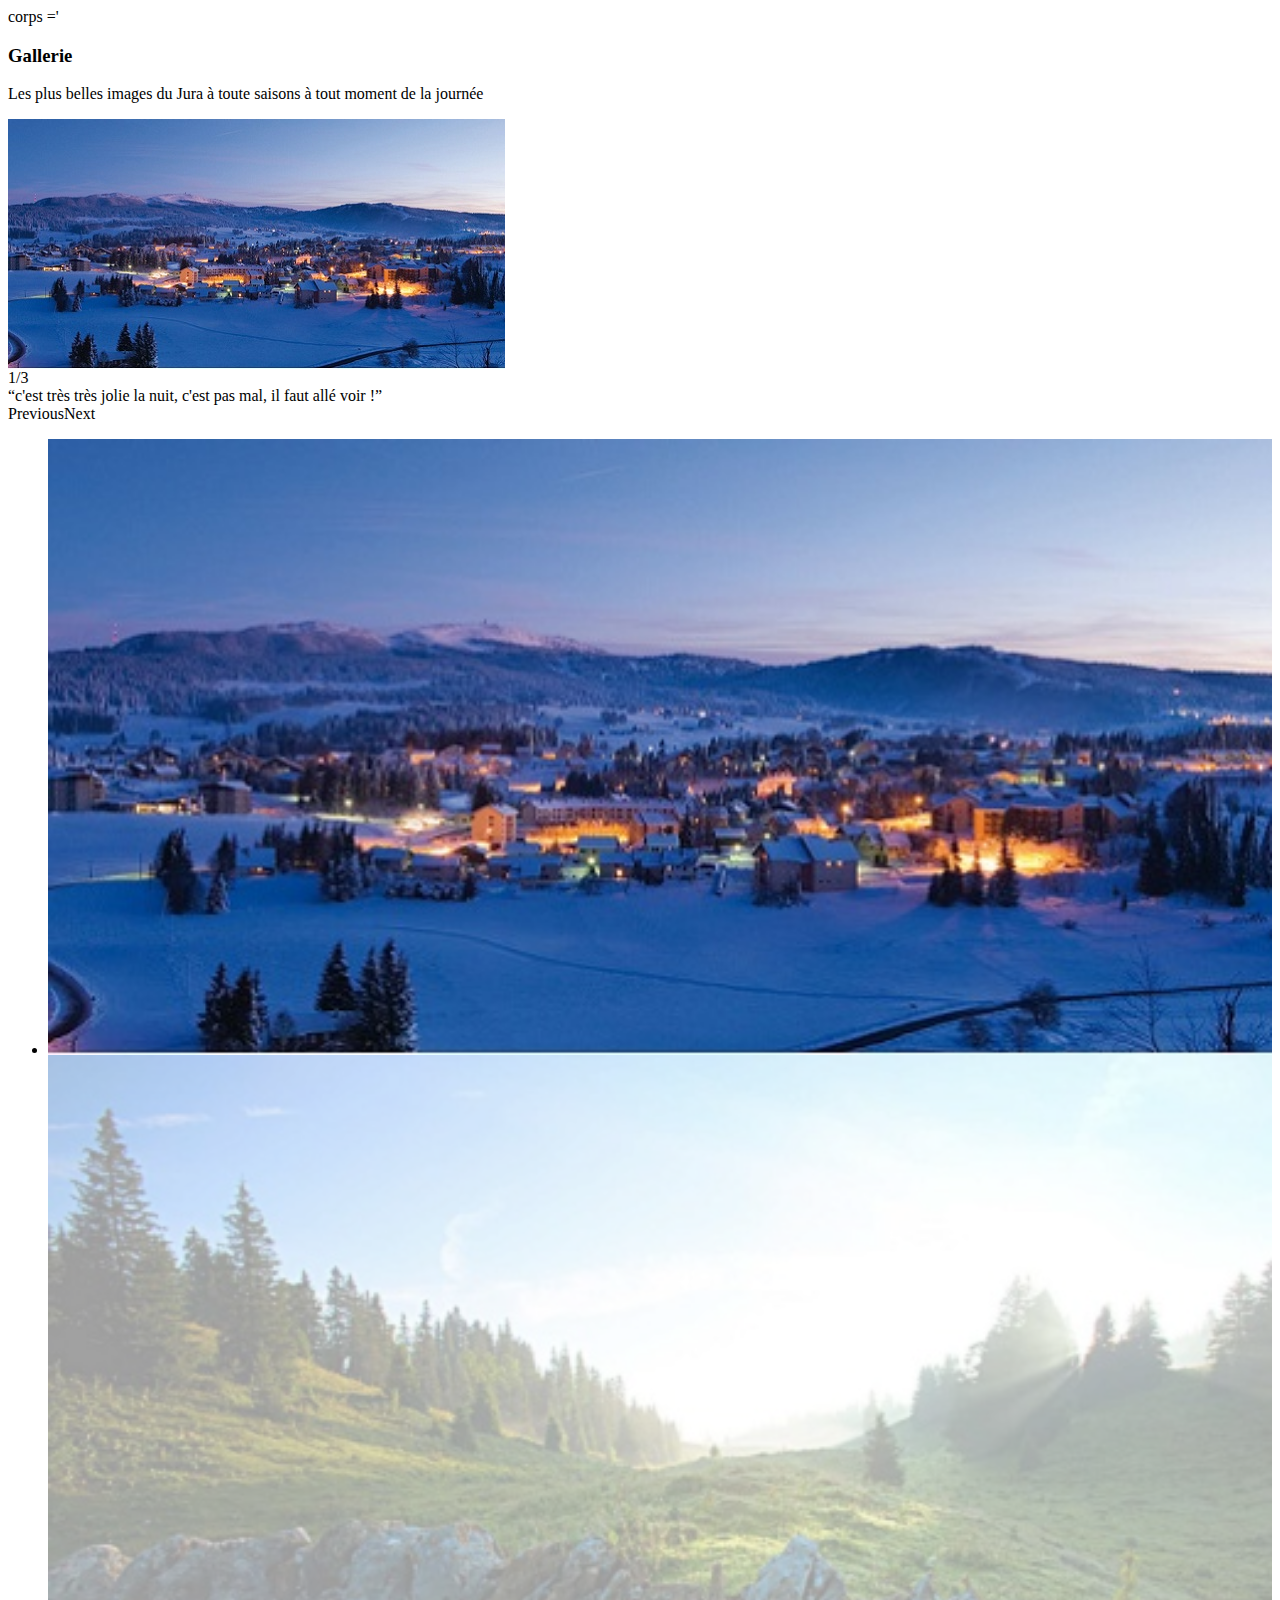
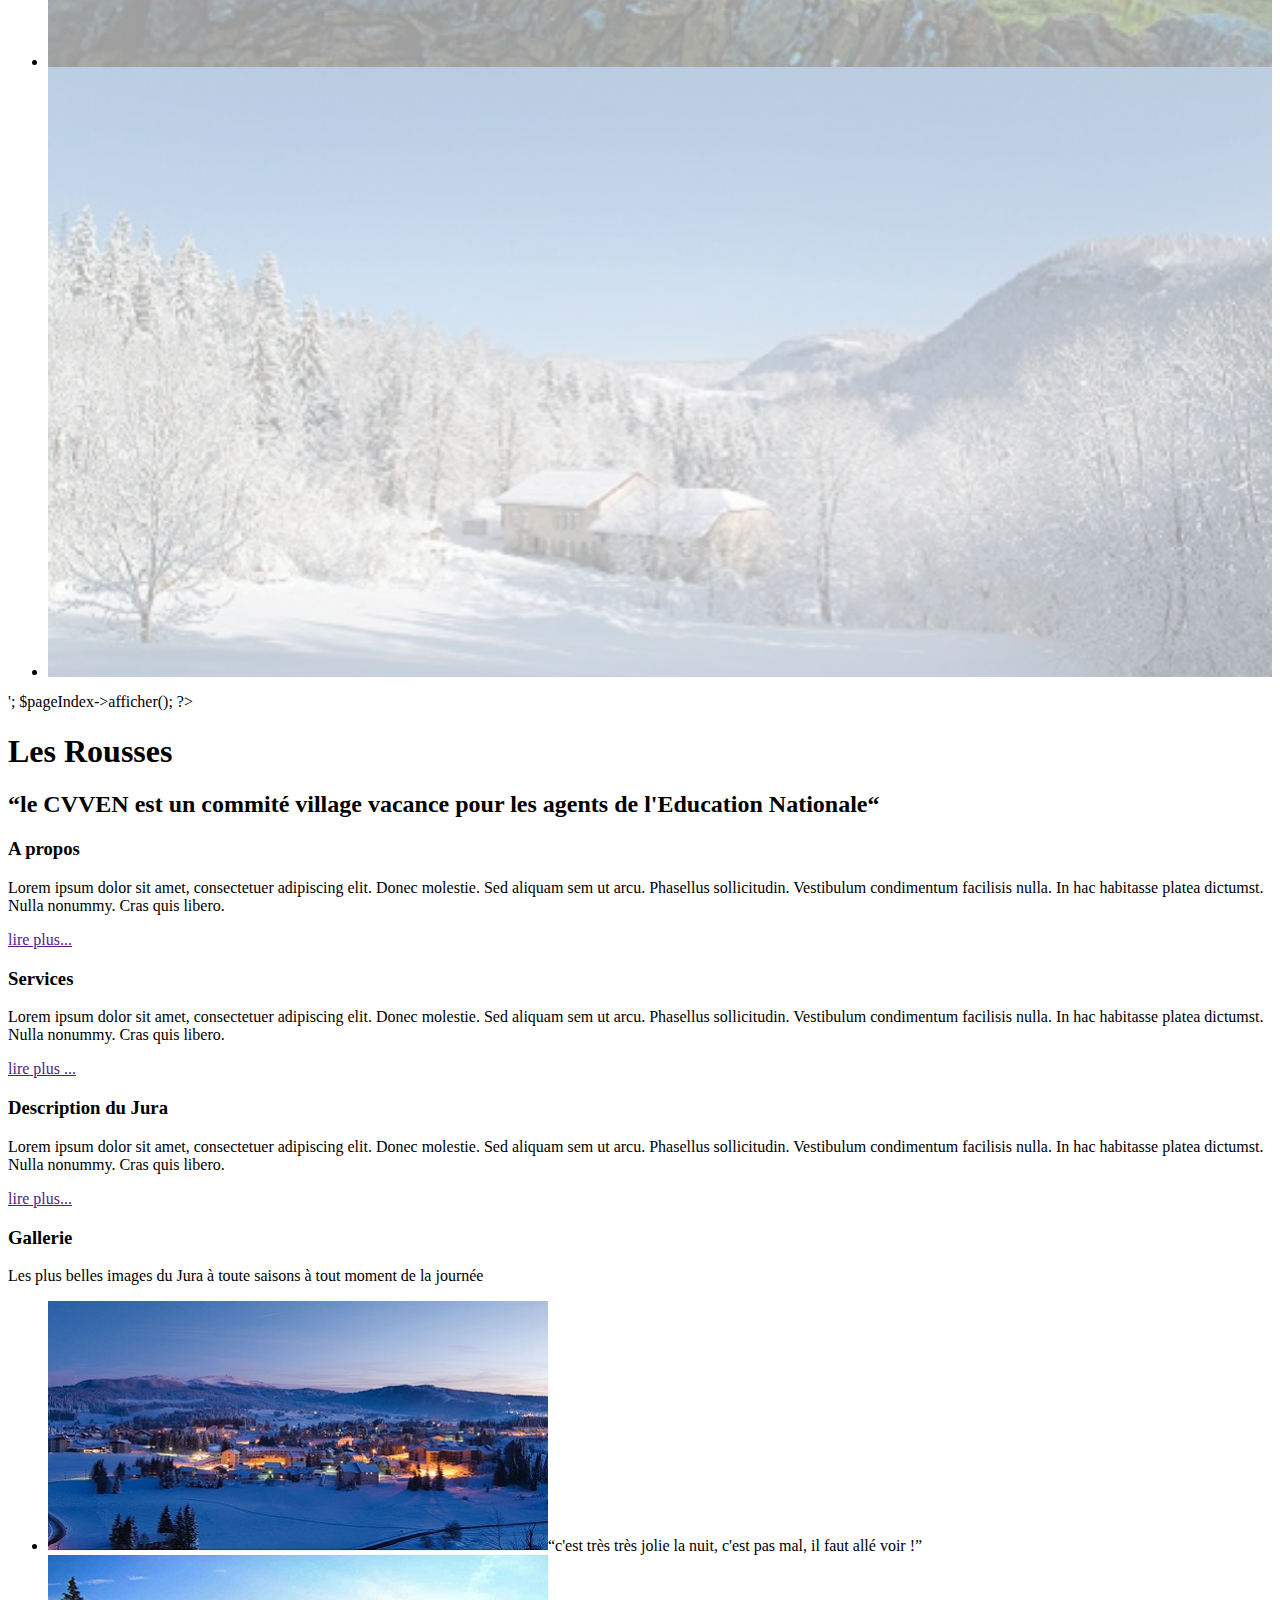
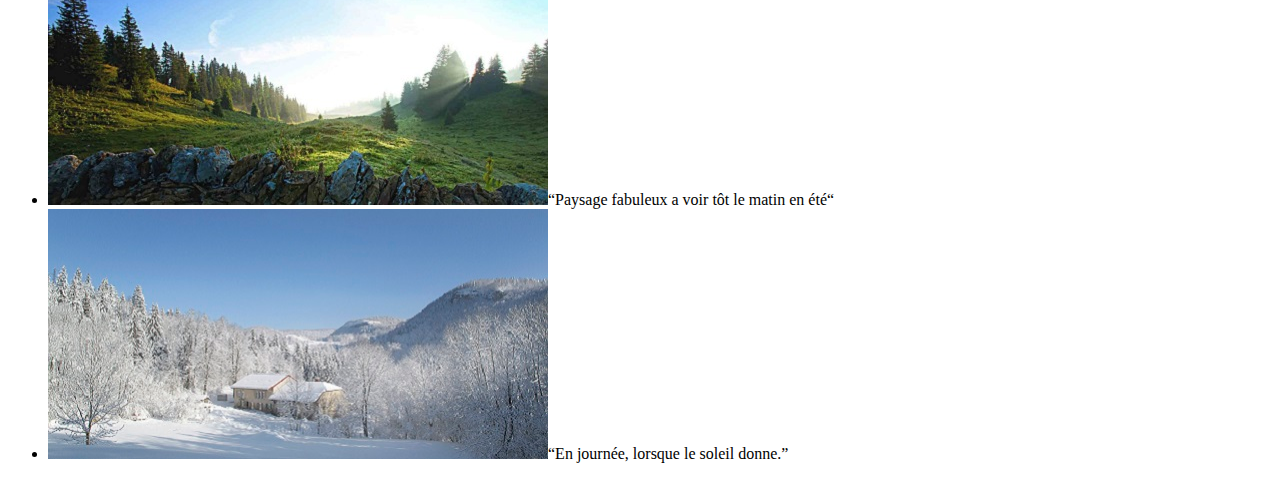
==== think-simple/contact.html @ 6ad969b8 "Merge remote-tracking branch 'refs/remotes/origin/WEB'" ====
<?php
	Include("./Class/page_base.php");
	$pageIndex = new page_base("site du BTS SIO");
	$pageIndex->corps ='
	<div class="holder_content1">
    <section class="group4">
      <h3>Gallerie</h3>
      <p>Les plus belles images du Jura à toute saisons à tout moment de la journée</p>
      <div class="pikachoose">
        <ul id="pikame" >
          <li><a href="#"><img src="images/juraN.jpg" width="500" height="250" alt=""></a><span>“c'est très très jolie la nuit, c'est pas mal, il faut allé voir !”</span></li>
          <li><a href="#"><img src="images/Jura.jpg" width="500" height="250" alt=""></a><span>“Paysage fabuleux a voir tôt le matin en été“ </span></li>
          <li><a href="#"><img src="images/juraNeige.jpg" width="500" height="250" alt=""></a><span>“En journée, lorsque le soleil donne.”</span></li>
        </ul>
      </div>
    </section>
    
  </div>';
	$pageIndex->afficher();
	?>


<!DOCTYPE html>
<html lang="en" dir="ltr">
<head>
<title>Contact-les Rousses(Jura)</title>
<meta charset="UTF-8">
<!--[if lt IE 9]><script src="js/html5.js"></script><![endif]-->
<link rel="stylesheet" type="text/css" href="./css/styles.css">
<link type="text/css" href="./css/css3.css" rel="stylesheet">
<script src="js/jquery-1.6.min.js"></script>
<script src="js/jquery.pikachoose.js"></script>
<script>
$(document).ready(
function () {
    $("#pikame").PikaChoose();
});
</script>
</head>
<body>
<!--start container-->
<div id="container">

  <!--start annner_lintro-->
  <div id="intro">
    <header class="group_beft">
      <hgroup>
        <h1>Les Rousses</h1>
        <h2>“le CVVEN est un commité village vacance pour les agents de l'Education Nationale“ </h2>
      </hgroup>
    </header>
  </div>
  <!--end intro-->
  <!--start holder-->
  <div class="holder_content">
    <section class="group1">
      <h3>A propos</h3>
      <p>Lorem ipsum dolor sit amet, consectetuer adipiscing elit. Donec molestie. Sed aliquam sem ut arcu. Phasellus sollicitudin. Vestibulum condimentum facilisis nulla. In hac habitasse platea dictumst. Nulla nonummy. Cras quis libero.</p>
      <a href=""><span class="read_more">lire plus...</span></a> </section>
    <section class="group2">
      <h3>Services</h3>
      <p>Lorem ipsum dolor sit amet, consectetuer adipiscing elit. Donec molestie. Sed aliquam sem ut arcu. Phasellus sollicitudin. Vestibulum condimentum facilisis nulla. In hac habitasse platea dictumst. Nulla nonummy. Cras quis libero.</p>
      <a href=""><span class="read_more">lire plus ...</span></a> </section>
    <section class="group3">
      <h3>Description du Jura</h3>
      <p>Lorem ipsum dolor sit amet, consectetuer adipiscing elit. Donec molestie. Sed aliquam sem ut arcu. Phasellus sollicitudin. Vestibulum condimentum facilisis nulla. In hac habitasse platea dictumst. Nulla nonummy. Cras quis libero.</p>
      <a href=""><span class="read_more">lire plus...</span></a> </section>
  </div>
  <!--end holder-->
  <!--start holder-->
  <div class="holder_content1">
    <section class="group4">
      <h3>Gallerie</h3>
      <p>Les plus belles images du Jura à toute saisons à tout moment de la journée</p>
      <div class="pikachoose">
        <ul id="pikame" >
          <li><a href="#"><img src="images/juraN.jpg" width="500" height="250" alt=""></a><span>“c'est très très jolie la nuit, c'est pas mal, il faut allé voir !”</span></li>
          <li><a href="#"><img src="images/Jura.jpg" width="500" height="250" alt=""></a><span>“Paysage fabuleux a voir tôt le matin en été“ </span></li>
          <li><a href="#"><img src="images/juraNeige.jpg" width="500" height="250" alt=""></a><span>“En journée, lorsque le soleil donne.”</span></li>
        </ul>
      </div>
    </section>
    
  </div>
  <!--end holder-->
</div>
<!--end container-->

</body>
</html>
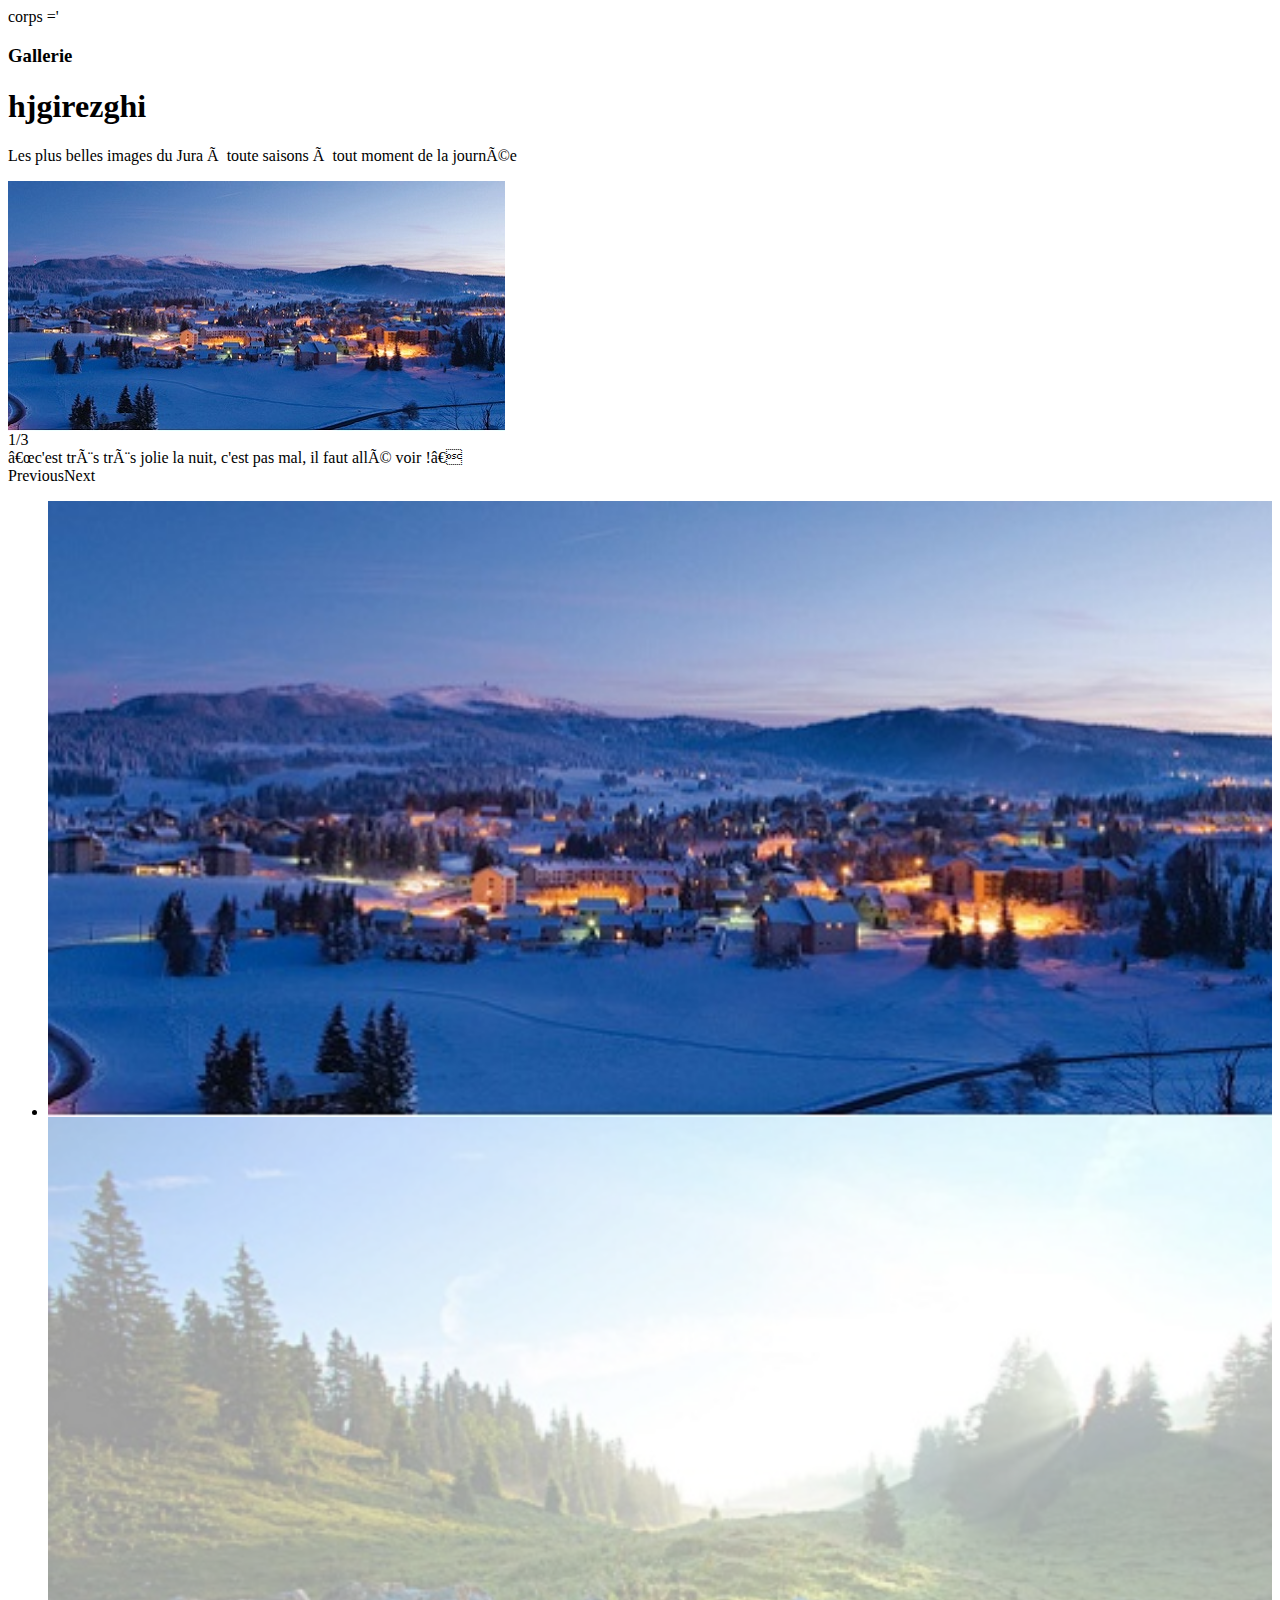
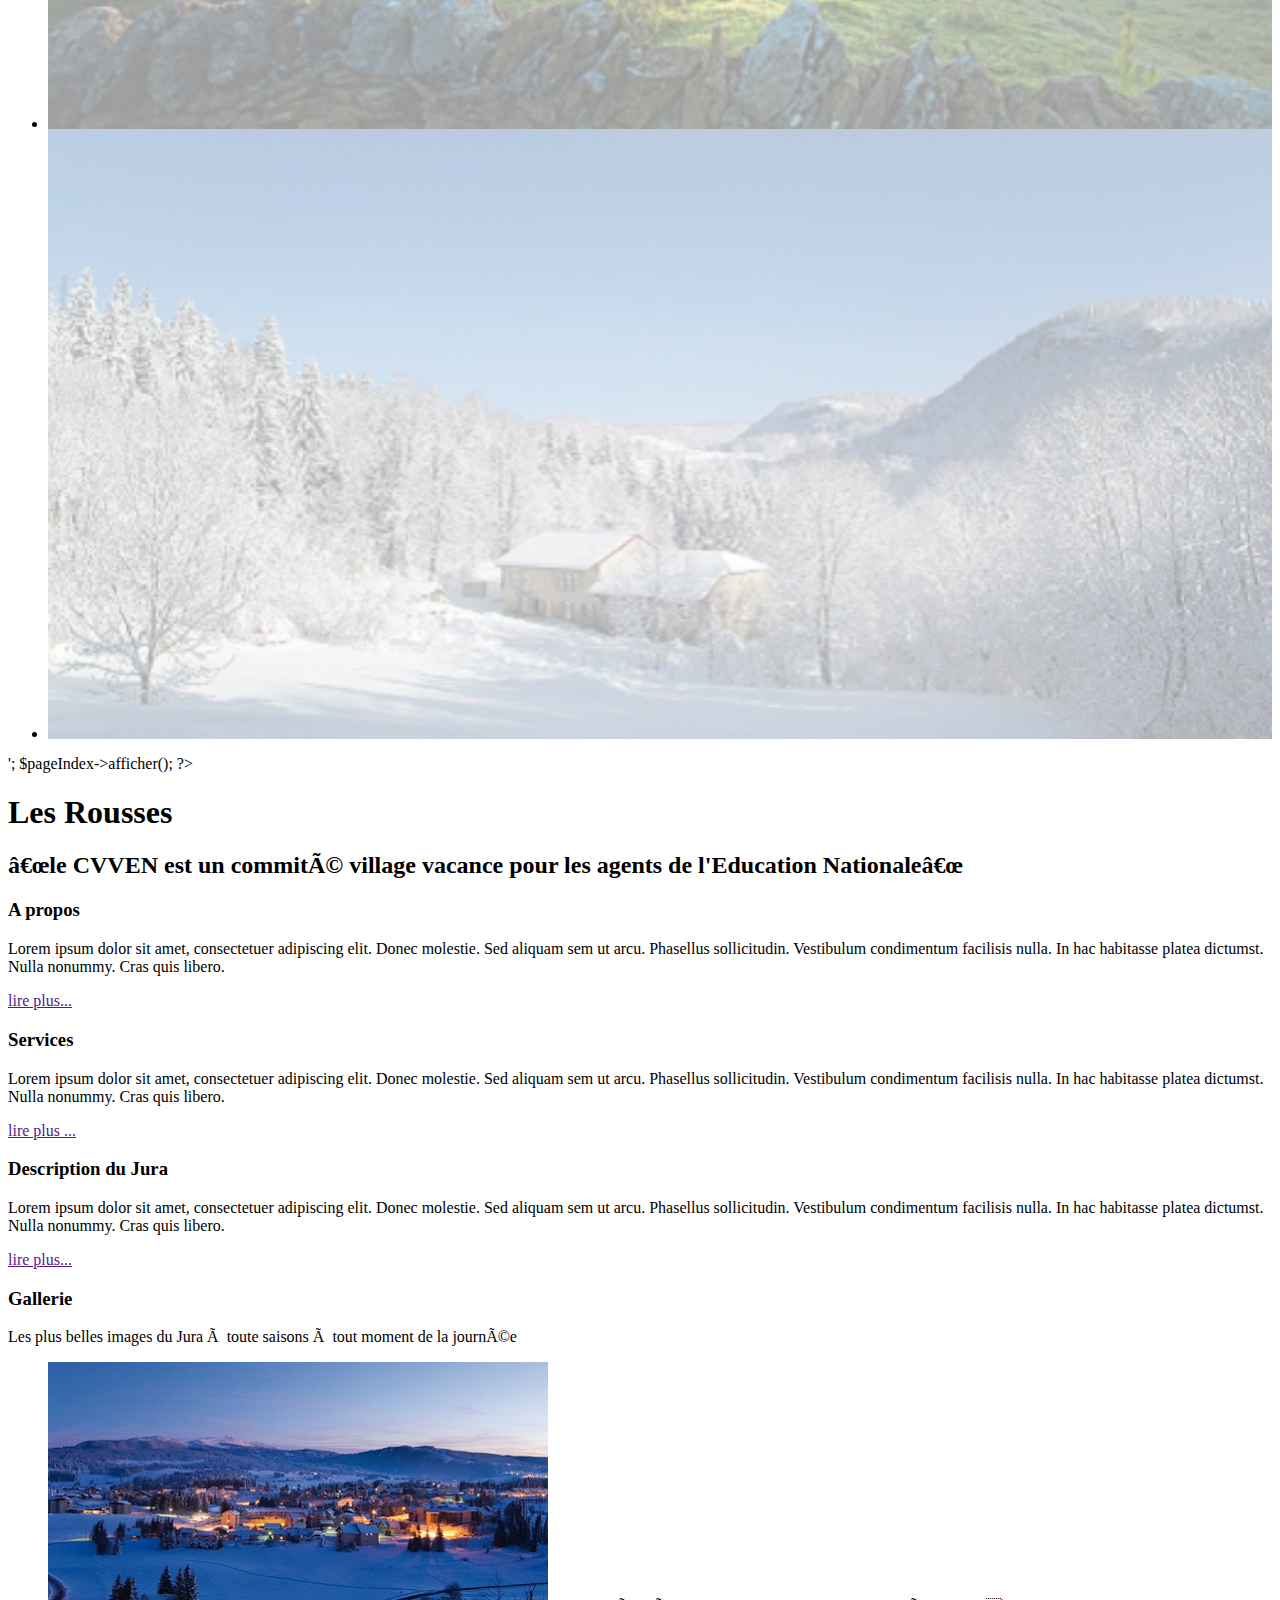
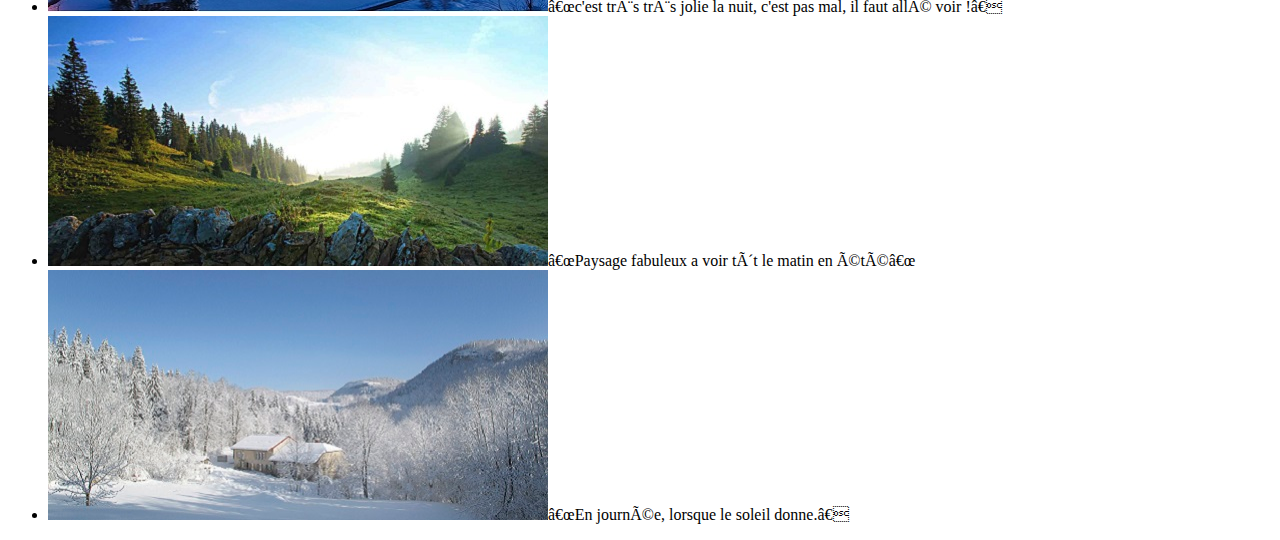
==== commit 39e1cf9b: "test commit via phpStorm" ====
--- a/think-simple/contact.html
+++ b/think-simple/contact.html
@@ -5,6 +5,7 @@
 	<div class="holder_content1">
     <section class="group4">
       <h3>Gallerie</h3>
+      <h1>hjgirezghi</h1>
       <p>Les plus belles images du Jura à toute saisons à tout moment de la journée</p>
       <div class="pikachoose">
         <ul id="pikame" >
